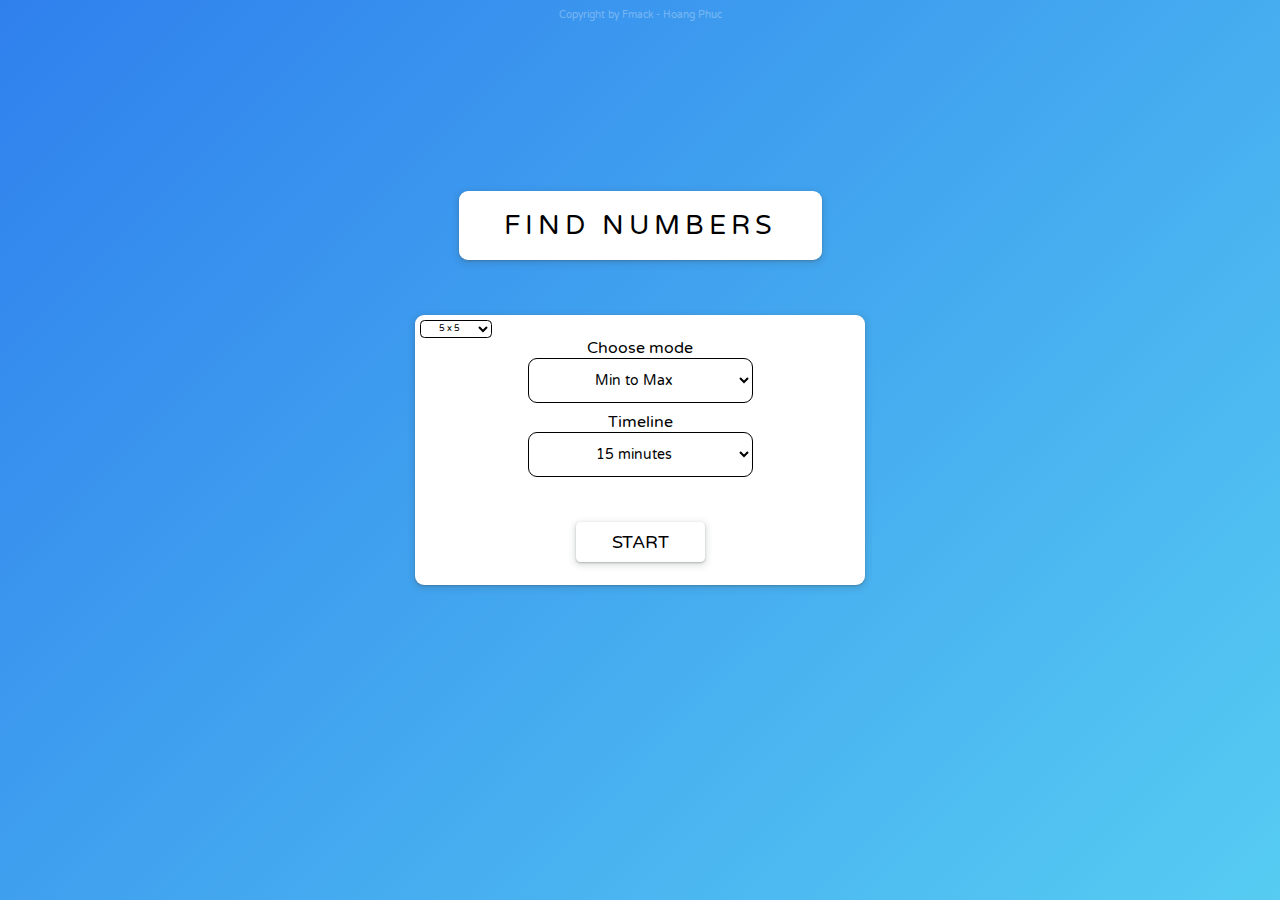
==== index.html @ 901bce8f "Add files via upload" ====
<!DOCTYPE html>
<html lang="en">

<head>
    <meta charset="UTF-8">
    <meta http-equiv="X-UA-Compatible" content="IE=edge">
    <meta name="viewport" content="width=device-width, initial-scale=1.0">
    <link rel="stylesheet" href="style.css">
    <title>Find Numbers</title>
</head>

<body>
    <div class="background"></div>
    <div class="main">
        <div class="title">
            <p>Find Numbers</p>
        </div>
        <div class="chooselever">
            <select class="grid">
                <option value="3">3 x 3</option>
                <option value="4">4 x 4</option>
                <option value="5" selected>5 x 5</option>
                <option value="6">6 x 6</option>
                <option value="7">7 x 7</option>
                <option value="8">8 x 8</option>
                <option value="9">9 x 9</option>
                <option value="10">10 x 10</option>
            </select>
            <form>
                <div>
                    <p>Choose mode</p>
                    <select id="getlever">
                        <option value="1">Min to Max</option>
                        <option value="2">Max to Min</option>
                        <option value="3">Random numbers</option>
                        <option value="4">Divisible numbers</option>
                        <option value="5">Time Keeper</option>
                        <option value="6" disabled>Min to Max (Harder)</option>
                        <option value="7" disabled>Max to Min (Harder)</option>
                    </select>
                </div>
                <div>
                    <p>Timeline</p>
                    <select id="gettime">
                        <option value="1">1 minutes</option>
                        <option value="5">5 minutes</option>
                        <option value="10">10 minutes</option>
                        <option value="15" selected>15 minutes</option>
                        <option value="30">30 minutes</option>
                        <option value="60">60 minutes</option>
                    </select>
                </div>
            </form>
            <button>START</button>
        </div>
    </div>

    <div class="game">
        <button type="button" id="home" onclick="location.reload()">Home</button>
        <p id="mode-name"></p>
        <p id="find"></p>
        <table></table>
        <p id="countdown"></p>
    </div>
    <p class="copyright">Copyright by Fmack - Hoang Phuc</p>
</body>
<script type="module" src="script.js"></script>
<script type="module" src="script2.js"></script>

</html>
---- style.css ----
@import url('https://fonts.googleapis.com/css2?family=Orbitron&family=Overpass+Mono:wght@300&family=Roboto+Slab&family=Roboto:wght@500&family=Varela+Round&display=swap');

* {
    margin: 0;
    padding: 0;
    box-sizing: border-box;
    color: black;
    font-family: 'Varela Round', sans-serif;
    overflow: hidden;
}

body {
    position: relative;
    min-height: 100vh;
    display: flex;
    justify-content: center;
    align-items: center;
    flex-direction: column;
    background: linear-gradient(-45deg, #56CCF2, #2F80ED);
    /* background: url(https://media.istockphoto.com/vectors/number-background-vector-id451046873?k=20&m=451046873&s=612x612&w=0&h=8JJkRrFvN1Tu3k913C6I6J3kXglFxTMhu0guknte8gA=); */
    background-size: cover;
}

.main {
    position: relative;
    width: 100%;
    min-height: 100vh;
    display: flex;
    justify-content: center;
    align-items: center;
    flex-direction: column;
}

.title {
    padding: 2vh 5vh;
    font-size: 3vh;
    text-align: center;
    box-shadow: rgba(60, 64, 67, 0.3) 0px 1px 2px 0px, rgba(60, 64, 67, 0.15) 0px 2px 6px 2px;
    border-radius: 1vh;
    text-transform: uppercase;
    letter-spacing: 5px;
    margin-bottom: 50vh;
    background: white;
}

.chooselever {
    position: absolute;
    width: 50vh;
    height: 30vh;
    background: rgba(255, 255, 255, 1);
    border-radius: 1vh;
    padding: 10px;
    display: flex;
    justify-content: center;
    align-items: center;
    flex-direction: column;
    gap: 5vh;
    box-shadow: rgba(60, 64, 67, 0.3) 0px 1px 2px 0px, rgba(60, 64, 67, 0.15) 0px 2px 6px 2px;
}

.chooselever button {
    cursor: pointer;
    padding: 1vh 4vh;
    box-shadow: rgba(60, 64, 67, 0.3) 0px 1px 2px 0px, rgba(60, 64, 67, 0.15) 0px 2px 6px 2px;
    border: none;
    background: white;
    outline: none;
    appearance: none;
    border-radius: 0.5vh;
    font-size: 2vh;
}

.chooselever form {
    display: flex;
    justify-content: center;
    align-items: center;
    flex-direction: column;
    gap: 1vh;
}

.chooselever div {
    display: flex;
    justify-content: center;
    align-items: center;
    flex-direction: column;
}

.chooselever form div select {
    cursor: pointer;
    width: 25vh;
    height: 5vh;
    background: white;
    border: 0.1vh solid black;
    /* border: none; */
    /* appearance: none; */
    outline: none;
    text-align: center;
    border-radius: 1vh;
    font-size: 1.5vh;
}

.chooselever form div select option {
    color: black;
}

form p {
    font-weight: 1vh;
}

@keyframes close {
    0% {
        opacity: 1;
        transform: scale(1);
    }

    100% {
        opacity: 0;
        transform: scale(0);
    }
}

@keyframes closeh1 {
    0% {
        opacity: 1;
    }

    100% {
        opacity: 0;
    }
}


/* table */
.game {
    display: none;
    flex-direction: column;
    justify-content: center;
    align-items: center;
    position: absolute;
    width: 100%;
    height: 100vh;
    gap: 2vh;
}

table {
    background: white;
    border-radius: 0.5vh;
    padding: 0.5vh;
    border-spacing: 5px;
    box-shadow: rgba(60, 64, 67, 0.3) 0px 1px 2px 0px, rgba(60, 64, 67, 0.15) 0px 2px 6px 2px;
}

th {
    appearance: none;
    cursor: pointer;
    background: rgba(255, 255, 255, 0.2);
    font-weight: normal;
    width: 2.2em;
    height: 2.2em;
    box-shadow: rgba(0, 0, 0, 0.12) 0px 1px 3px, rgba(0, 0, 0, 0.24) 0px 1px 2px;
}

th p {
    font-size: 1em;
}

@keyframes hide {
    0% {
        opacity: 1;
        transform: scale(1);
    }

    100% {
        opacity: 0;
        transform: scale(0);
    }
}

@keyframes true {
    0% {
        opacity: 1;
        transform: scale(1);
    }

    100% {
        opacity: 0;
        transform: scale(0);
    }
}

@keyframes error {
    0% {
        background: rgba(255, 255, 255, 0.2);
    }

    20% {
        background: red;
    }

    100% {
        background: rgba(255, 255, 255, 0.2);
    }
}

@keyframes show {
    0% {
        background: white;
    }

    100% {
        background: rgb(255, 234, 0);
    }
}

#find {
    text-align: center;
    background: white;
    font-size: 3vh;
    width: 27vh;
    height: 5vh;
    display: flex;
    justify-content: center;
    align-items: center;
    border-radius: 0.5vh;
    box-shadow: rgba(60, 64, 67, 0.3) 0px 1px 2px 0px, rgba(60, 64, 67, 0.15) 0px 2px 6px 2px;
}

#countdown {
    background: white;
    width: 35vh;
    height: 10vh;
    text-align: center;
    display: flex;
    justify-content: center;
    align-items: center;
    font-size: 3vh;
    padding: 1vh 2vh;
    border-radius: 0.5vh;
    box-shadow: rgba(60, 64, 67, 0.3) 0px 1px 2px 0px, rgba(60, 64, 67, 0.15) 0px 2px 6px 2px;
}

#home {
    cursor: pointer;
    position: absolute;
    top: 1vh;
    right: 1vh;
    padding: 1vh 2vh;
    appearance: none;
    outline: none;
    border: none;
    border-radius: 0.5vh;
    background: white;
    box-shadow: rgba(60, 64, 67, 0.3) 0px 1px 2px 0px, rgba(60, 64, 67, 0.15) 0px 2px 6px 2px;
}

#mode-name {
    position: absolute;
    top: 10%;
    color: white;
    text-align: center;
}

#your-time {
    position: absolute;
    transform: translateY(-2.5vh);
    padding: 1vh 2vh;
    border-radius: 0.5vh;
    font-weight: 400;
    background: white;
    box-shadow: rgba(0, 0, 0, 0.25) 0px 0.0625em 0.0625em, rgba(0, 0, 0, 0.25) 0px 0.125em 0.5em, rgba(255, 255, 255, 0.1) 0px 0px 0px 1px inset;
    display: flex;
    justify-content: center;
    align-items: center;
}

.copyright {
    font-size: 10px;
    opacity: 0.3;
    position: absolute;
    top: 1vh;
    color: white;
}


.grid {
    cursor: pointer;
    position: absolute;
    left: 0.5vh;
    top: 0.5vh;
    background: rgba(255, 255, 255, 0.2);
    outline: none;
    text-align: center;
    border: 0.2vh solid black;
    border-radius: 0.5vh;
    width: 8vh;
    height: 2vh;
    font-size: 1vh;
    text-align: center;
}

.grid:hover {
    background: rgba(255, 255, 255, 0.5);
}

.grid option {
    color: black;
}

#retry {
    cursor: pointer;
    padding: 1vh 5vh;
    appearance: none;
    outline: none;
    border: none;
    position: absolute;
    bottom: 10%;
    border-radius: 1vh;
    background: white;
    box-shadow: rgba(60, 64, 67, 0.3) 0px 1px 2px 0px, rgba(60, 64, 67, 0.15) 0px 2px 6px 2px;
}

@media only screen and (max-height: 600px) {
    #mode-name {
        position: absolute;
        top: 0%;
        color: white;
        text-align: center;
    }
}
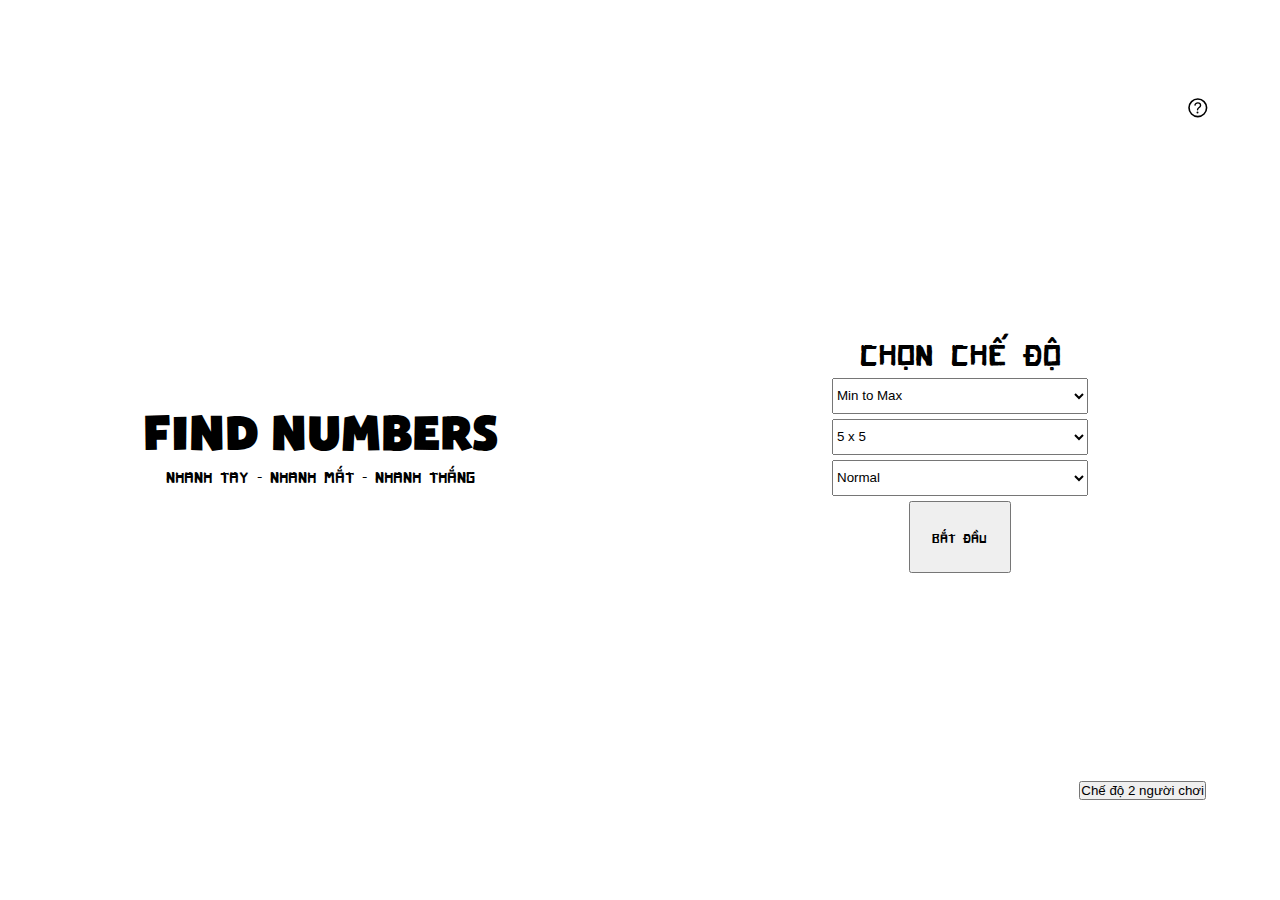
==== commit 622537d4: "Add files via upload" ====
--- a/index.html
+++ b/index.html
@@ -1,70 +1,60 @@
 <!DOCTYPE html>
 <html lang="en">
-
 <head>
-    <meta charset="UTF-8">
-    <meta http-equiv="X-UA-Compatible" content="IE=edge">
-    <meta name="viewport" content="width=device-width, initial-scale=1.0">
-    <link rel="stylesheet" href="style.css">
-    <title>Find Numbers</title>
+  <meta charset="UTF-8">
+  <meta name="viewport" content="width=device-width, initial-scale=1.0">
+  <link rel="stylesheet" href="style.css">
+  <link rel="stylesheet" href="startgame.css">
+  <title>Find Numbers</title>
 </head>
-
 <body>
-    <div class="background"></div>
-    <div class="main">
-        <div class="title">
-            <p>Find Numbers</p>
+    <div class="container">
+      <div class="title-box">
+        <p>FIND NUMBERS</p>
+        <p>Nhanh tay - Nhanh mắt - Nhanh thắng</p>
+      </div>
+      <div class="option-box">
+        <div class="options">
+          <p>Chọn chế độ</p>
+          <select id="GameMode">
+            <option value="1" selected>Min to Max</option>
+            <option value="2">Max to Min</option>
+            <option value="3">Random</option>
+            <option value="4">Muliples</option>
+            <option value="5" disabled>Time keeper (tạm đóng)</option>
+            <option value="6">Total</option>
+          </select>
+          <select id="Grid">
+            <option value="3">3 x 3</option>
+            <option value="4">4 x 4</option>
+            <option value="5" selected>5 x 5</option>
+            <option value="6">6 x 6</option>
+            <option value="7">7 x 7</option>
+            <option value="8">8 x 8</option>
+            <option value="9">9 x 9</option>
+            <option value="10">10 x 10</option>
+            <option value="20">20 x 20</option>
+          </select>
+          <select id="Time">
+            <option value="0" selected>Normal</option>
+            <option value="1">1 phút</option>
+            <option value="2">2 phút</option>
+            <option value="5">5 phút</option>
+            <option value="10">10 phút</option>
+            <option value="15">15 phút</option>
+            <option value="30">30 phút</option>
+            <option value="60">60 phút</option>
+          </select>
+          <button id="startgame" type="button">Bắt đầu</button>
+          <button id="twoplayer" type="button">Chế độ 2 người chơi</button>
+          <div class="InfoGame">
+            <svg xmlns="http://www.w3.org/2000/svg" class="ionicon" viewBox="0 0 512 512"><path d="M256 80a176 176 0 10176 176A176 176 0 00256 80z" fill="none" stroke="currentColor" stroke-miterlimit="10" stroke-width="32"/><path d="M200 202.29s.84-17.5 19.57-32.57C230.68 160.77 244 158.18 256 158c10.93-.14 20.69 1.67 26.53 4.45 10 4.76 29.47 16.38 29.47 41.09 0 26-17 37.81-36.37 50.8S251 281.43 251 296" fill="none" stroke="currentColor" stroke-linecap="round" stroke-miterlimit="10" stroke-width="28"/><circle cx="250" cy="348" r="20"/></svg>
+          </div>
         </div>
-        <div class="chooselever">
-            <select class="grid">
-                <option value="3">3 x 3</option>
-                <option value="4">4 x 4</option>
-                <option value="5" selected>5 x 5</option>
-                <option value="6">6 x 6</option>
-                <option value="7">7 x 7</option>
-                <option value="8">8 x 8</option>
-                <option value="9">9 x 9</option>
-                <option value="10">10 x 10</option>
-            </select>
-            <form>
-                <div>
-                    <p>Choose mode</p>
-                    <select id="getlever">
-                        <option value="1">Min to Max</option>
-                        <option value="2">Max to Min</option>
-                        <option value="3">Random numbers</option>
-                        <option value="4">Divisible numbers</option>
-                        <option value="5">Time Keeper</option>
-                        <option value="6" disabled>Min to Max (Harder)</option>
-                        <option value="7" disabled>Max to Min (Harder)</option>
-                    </select>
-                </div>
-                <div>
-                    <p>Timeline</p>
-                    <select id="gettime">
-                        <option value="1">1 minutes</option>
-                        <option value="5">5 minutes</option>
-                        <option value="10">10 minutes</option>
-                        <option value="15" selected>15 minutes</option>
-                        <option value="30">30 minutes</option>
-                        <option value="60">60 minutes</option>
-                    </select>
-                </div>
-            </form>
-            <button>START</button>
-        </div>
+      </div>
     </div>
-
-    <div class="game">
-        <button type="button" id="home" onclick="location.reload()">Home</button>
-        <p id="mode-name"></p>
-        <p id="find"></p>
-        <table></table>
-        <p id="countdown"></p>
-    </div>
-    <p class="copyright">Copyright by Fmack - Hoang Phuc</p>
+    <script type="module" src="script.js"></script>
+    <script type="module" src="time.js"></script>
+    <script type="module" src="./TwoPlayer/TwoPlayerMode.js"></script>
 </body>
-<script type="module" src="script.js"></script>
-<script type="module" src="script2.js"></script>
-
-</html> +</html>--- a/style.css
+++ b/style.css
@@ -1,329 +1,123 @@
-@import url('https://fonts.googleapis.com/css2?family=Orbitron&family=Overpass+Mono:wght@300&family=Roboto+Slab&family=Roboto:wght@500&family=Varela+Round&display=swap');
+* {
+  margin: 0;
+  padding: 0;
+  box-sizing: border-box;
+  overflow: hidden;
+  -webkit-tap-highlight-color: transparent;
+}
 
-* {
-    margin: 0;
-    padding: 0;
-    box-sizing: border-box;
-    color: black;
-    font-family: 'Varela Round', sans-serif;
-    overflow: hidden;
+@font-face {
+  font-family: 'SVN-Bango';
+  src: url('./font/SVN-Bango.otf');
+}
+
+@font-face {
+  font-family: 'SVN-Prima';
+  src: url(./font/SVN-Prima.ttf);
 }
 
 body {
-    position: relative;
-    min-height: 100vh;
-    display: flex;
-    justify-content: center;
-    align-items: center;
-    flex-direction: column;
-    background: linear-gradient(-45deg, #56CCF2, #2F80ED);
-    /* background: url(https://media.istockphoto.com/vectors/number-background-vector-id451046873?k=20&m=451046873&s=612x612&w=0&h=8JJkRrFvN1Tu3k913C6I6J3kXglFxTMhu0guknte8gA=); */
-    background-size: cover;
+  position: relative;
+  min-height: 100vh;
 }
 
-.main {
-    position: relative;
-    width: 100%;
-    min-height: 100vh;
-    display: flex;
-    justify-content: center;
-    align-items: center;
-    flex-direction: column;
+.container {
+  display: flex;
+  min-height: 100vh;
+  justify-content: space-around;
 }
 
-.title {
-    padding: 2vh 5vh;
-    font-size: 3vh;
-    text-align: center;
-    box-shadow: rgba(60, 64, 67, 0.3) 0px 1px 2px 0px, rgba(60, 64, 67, 0.15) 0px 2px 6px 2px;
-    border-radius: 1vh;
-    text-transform: uppercase;
-    letter-spacing: 5px;
-    margin-bottom: 50vh;
-    background: white;
+.title-box,
+.option-box {
+  width: 100%;
+  display: flex;
+  justify-content: center;
+  align-items: center;
 }
 
-.chooselever {
-    position: absolute;
-    width: 50vh;
-    height: 30vh;
-    background: rgba(255, 255, 255, 1);
-    border-radius: 1vh;
-    padding: 10px;
-    display: flex;
-    justify-content: center;
-    align-items: center;
-    flex-direction: column;
-    gap: 5vh;
-    box-shadow: rgba(60, 64, 67, 0.3) 0px 1px 2px 0px, rgba(60, 64, 67, 0.15) 0px 2px 6px 2px;
+.title-box {
+  flex-direction: column;
+  gap: 5px;
 }
 
-.chooselever button {
-    cursor: pointer;
-    padding: 1vh 4vh;
-    box-shadow: rgba(60, 64, 67, 0.3) 0px 1px 2px 0px, rgba(60, 64, 67, 0.15) 0px 2px 6px 2px;
-    border: none;
-    background: white;
-    outline: none;
-    appearance: none;
-    border-radius: 0.5vh;
-    font-size: 2vh;
+.title-box p:nth-child(1) {
+  font-family: SVN-Bango;
+  font-size: 300%;
+  text-align: center;
 }
 
-.chooselever form {
-    display: flex;
-    justify-content: center;
-    align-items: center;
-    flex-direction: column;
-    gap: 1vh;
+.title-box p:nth-child(2) {
+  font-family: SVN-Prima;
+  text-align: center;
 }
 
-.chooselever div {
-    display: flex;
-    justify-content: center;
-    align-items: center;
-    flex-direction: column;
+.options {
+  position: relative;
+  display: flex;
+  flex-direction: column;
+  align-items: center;
+  justify-content: center;
+  gap: 5px;
+  width: 80%;
+  height: 80%;
 }
 
-.chooselever form div select {
-    cursor: pointer;
-    width: 25vh;
-    height: 5vh;
-    background: white;
-    border: 0.1vh solid black;
-    /* border: none; */
-    /* appearance: none; */
-    outline: none;
-    text-align: center;
-    border-radius: 1vh;
-    font-size: 1.5vh;
+.options p {
+  font-family: SVN-Prima;
+  font-size: 200%;
+  text-align: center;
 }
 
-.chooselever form div select option {
-    color: black;
+.options select {
+  width: 50%;
+  height: 5%;
 }
 
-form p {
-    font-weight: 1vh;
+.InfoGame {
+  position: absolute;
+  top: 5px;
+  right: 5px;
+  width: 5%;
+  height: 5%;
 }
 
-@keyframes close {
-    0% {
-        opacity: 1;
-        transform: scale(1);
-    }
-
-    100% {
-        opacity: 0;
-        transform: scale(0);
-    }
+#startgame {
+  cursor: pointer;
+  font-family: SVN-Prima;
+  width: 20%;
+  height: 10%;
 }
 
-@keyframes closeh1 {
-    0% {
-        opacity: 1;
-    }
-
-    100% {
-        opacity: 0;
-    }
+#twoplayer {
+  position: absolute;
+  bottom: 10px;
+  right: 10px;
 }
 
-
-/* table */
-.game {
-    display: none;
-    flex-direction: column;
-    justify-content: center;
-    align-items: center;
-    position: absolute;
-    width: 100%;
-    height: 100vh;
-    gap: 2vh;
+/* thong bao thang tro choi */
+.backgroundf {
+  position: absolute;
+  top: 0;
+  width: 100%;
+  height: 100%;
+  background-color: rgba(0, 0, 0, 0.7);
+  display: flex;
+  justify-content: center;
+  align-items: center;
 }
 
-table {
-    background: white;
-    border-radius: 0.5vh;
-    padding: 0.5vh;
-    border-spacing: 5px;
-    box-shadow: rgba(60, 64, 67, 0.3) 0px 1px 2px 0px, rgba(60, 64, 67, 0.15) 0px 2px 6px 2px;
+.result-box {
+  width: 50%;
+  height: 70%;
+  border-radius: 50px;
+  background: rgb(255, 255, 255);
+  display: flex;
+  justify-content: center;
+  align-items: center;
+  flex-direction: column;
 }
 
-th {
-    appearance: none;
-    cursor: pointer;
-    background: rgba(255, 255, 255, 0.2);
-    font-weight: normal;
-    width: 2.2em;
-    height: 2.2em;
-    box-shadow: rgba(0, 0, 0, 0.12) 0px 1px 3px, rgba(0, 0, 0, 0.24) 0px 1px 2px;
+.title1 {
+  font-family: SVN-Bango;
+  font-size: 300%;
 }
-
-th p {
-    font-size: 1em;
-}
-
-@keyframes hide {
-    0% {
-        opacity: 1;
-        transform: scale(1);
-    }
-
-    100% {
-        opacity: 0;
-        transform: scale(0);
-    }
-}
-
-@keyframes true {
-    0% {
-        opacity: 1;
-        transform: scale(1);
-    }
-
-    100% {
-        opacity: 0;
-        transform: scale(0);
-    }
-}
-
-@keyframes error {
-    0% {
-        background: rgba(255, 255, 255, 0.2);
-    }
-
-    20% {
-        background: red;
-    }
-
-    100% {
-        background: rgba(255, 255, 255, 0.2);
-    }
-}
-
-@keyframes show {
-    0% {
-        background: white;
-    }
-
-    100% {
-        background: rgb(255, 234, 0);
-    }
-}
-
-#find {
-    text-align: center;
-    background: white;
-    font-size: 3vh;
-    width: 27vh;
-    height: 5vh;
-    display: flex;
-    justify-content: center;
-    align-items: center;
-    border-radius: 0.5vh;
-    box-shadow: rgba(60, 64, 67, 0.3) 0px 1px 2px 0px, rgba(60, 64, 67, 0.15) 0px 2px 6px 2px;
-}
-
-#countdown {
-    background: white;
-    width: 35vh;
-    height: 10vh;
-    text-align: center;
-    display: flex;
-    justify-content: center;
-    align-items: center;
-    font-size: 3vh;
-    padding: 1vh 2vh;
-    border-radius: 0.5vh;
-    box-shadow: rgba(60, 64, 67, 0.3) 0px 1px 2px 0px, rgba(60, 64, 67, 0.15) 0px 2px 6px 2px;
-}
-
-#home {
-    cursor: pointer;
-    position: absolute;
-    top: 1vh;
-    right: 1vh;
-    padding: 1vh 2vh;
-    appearance: none;
-    outline: none;
-    border: none;
-    border-radius: 0.5vh;
-    background: white;
-    box-shadow: rgba(60, 64, 67, 0.3) 0px 1px 2px 0px, rgba(60, 64, 67, 0.15) 0px 2px 6px 2px;
-}
-
-#mode-name {
-    position: absolute;
-    top: 10%;
-    color: white;
-    text-align: center;
-}
-
-#your-time {
-    position: absolute;
-    transform: translateY(-2.5vh);
-    padding: 1vh 2vh;
-    border-radius: 0.5vh;
-    font-weight: 400;
-    background: white;
-    box-shadow: rgba(0, 0, 0, 0.25) 0px 0.0625em 0.0625em, rgba(0, 0, 0, 0.25) 0px 0.125em 0.5em, rgba(255, 255, 255, 0.1) 0px 0px 0px 1px inset;
-    display: flex;
-    justify-content: center;
-    align-items: center;
-}
-
-.copyright {
-    font-size: 10px;
-    opacity: 0.3;
-    position: absolute;
-    top: 1vh;
-    color: white;
-}
-
-
-.grid {
-    cursor: pointer;
-    position: absolute;
-    left: 0.5vh;
-    top: 0.5vh;
-    background: rgba(255, 255, 255, 0.2);
-    outline: none;
-    text-align: center;
-    border: 0.2vh solid black;
-    border-radius: 0.5vh;
-    width: 8vh;
-    height: 2vh;
-    font-size: 1vh;
-    text-align: center;
-}
-
-.grid:hover {
-    background: rgba(255, 255, 255, 0.5);
-}
-
-.grid option {
-    color: black;
-}
-
-#retry {
-    cursor: pointer;
-    padding: 1vh 5vh;
-    appearance: none;
-    outline: none;
-    border: none;
-    position: absolute;
-    bottom: 10%;
-    border-radius: 1vh;
-    background: white;
-    box-shadow: rgba(60, 64, 67, 0.3) 0px 1px 2px 0px, rgba(60, 64, 67, 0.15) 0px 2px 6px 2px;
-}
-
-@media only screen and (max-height: 600px) {
-    #mode-name {
-        position: absolute;
-        top: 0%;
-        color: white;
-        text-align: center;
-    }
-}--- a/startgame.css
+++ b/startgame.css
@@ -0,0 +1,75 @@
+.matrix {
+  width: 95%;
+  height: 95%;
+  display: flex;
+  flex-direction: column;
+  gap: 5px;
+}
+
+@font-face {
+  font-family: SVN-Arch;
+  src: url("../font/SVN-Arch Regular.ttf");
+}
+
+@font-face {
+  font-family: Fredoka-Medium;
+  src: url("./font/Fredoka-Medium.ttf");
+}
+
+@font-face {
+  font-family: Quicksand;
+  src: url("./font/Quicksand-Medium.ttf");
+}
+
+.format-text {
+  font-size: 150%;
+  font-family: SVN-Arch;
+}
+
+.rowbox {
+  height: 100%;
+  display: flex;
+  gap: 5px;
+}
+
+.box {
+  cursor: pointer;
+  width: 100%;
+  height: 100%;
+  border: 1px solid black;
+  border-radius: 5%;
+  transition: 0.5s;
+}
+
+.box p {
+  font-family: Fredoka-Medium;
+}
+
+.outline-box {
+  position: absolute;
+  width: 90vh;
+  height: 90vh;
+  display: flex;
+  justify-content: center;
+  align-items: center;
+  border: 1px solid black;
+  border-radius: 5px;
+}
+
+.number {
+  display: flex;
+  justify-content: center;
+  align-items: center;
+  font-size: 150%;
+}
+
+.paramater, .request, .times {
+  font-family: Quicksand;
+  width: 30%;
+  border: 2px solid black;
+  font-size: 150%;
+}
+
+.request, .times {
+  text-align: center;
+}